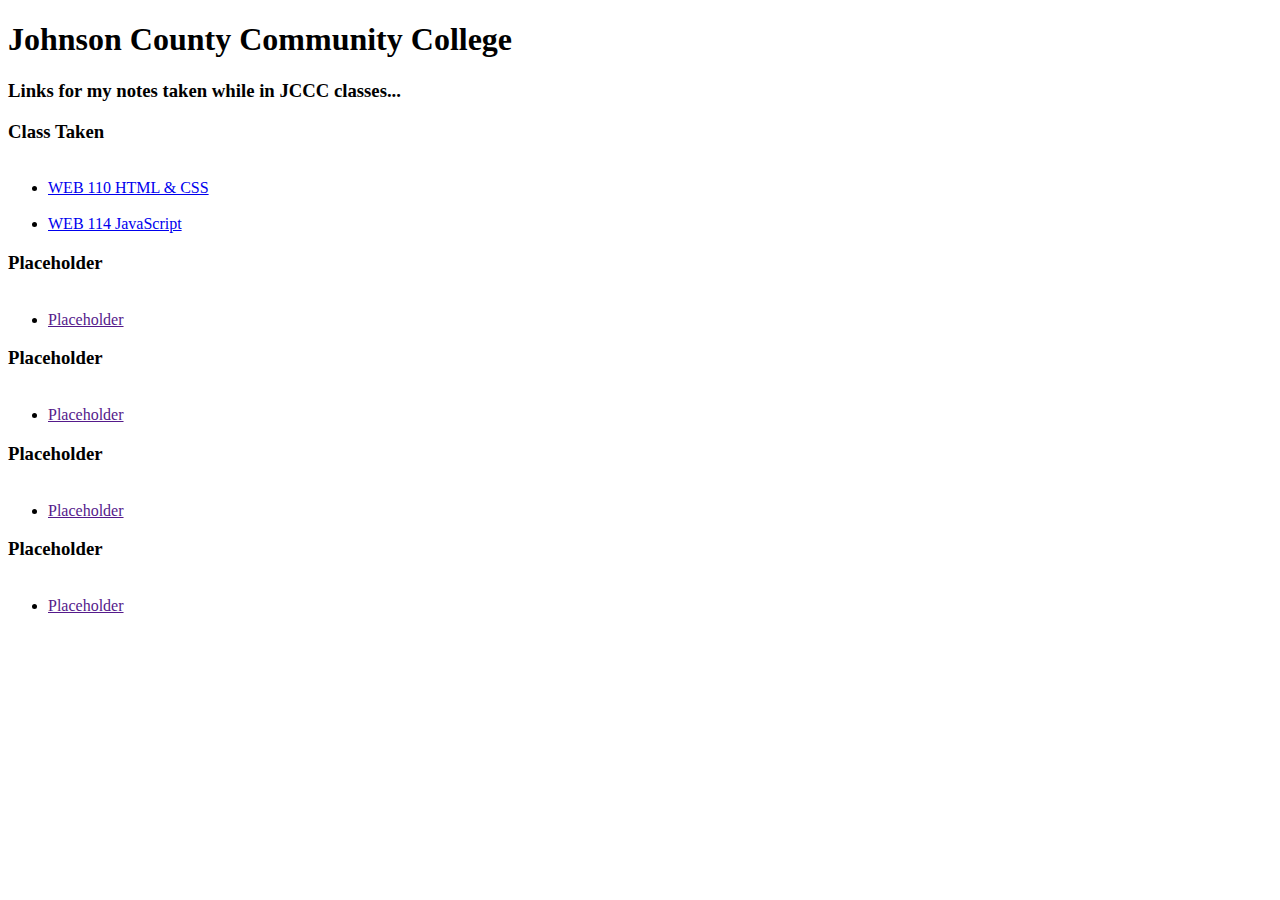
==== index.html @ 072992bb "Update index.html" ====
<!DOCTYPE html>
<!-- Brian Rudacille 02/11/19 -->
<html lang="en">
	<head>
		<title>JCCC Notes</title>
		<meta charset="utf-8">
		<link href="styles.css" rel="stylesheet">
	</head>
	<body>
		<h1>
			Johnson County Community College<br>
		</h1>
		<h3>Links for my notes taken while in JCCC classes...</h3>
		<div id="container1">
		<div id="box2">
		<h3><span class="validator">Class Taken</span></h3>
			<ul>
				<br>
				<li><a href="file:../Notes%20from%20all%20classes/WEB110/Web%20&%20CSS%20notes.html">WEB 110 HTML & CSS</a></li>
				<br><li><a href="file:../Notes%20from%20all%20classes/WEB114/Web%20114%20notes.html">WEB 114 JavaScript</a></li>
			</ul>
		</div> <!--closes id box2 -->
		<div id="box2">
			<h3><span class="study">Placeholder</span></h3>
			<ul>
				<br>
				<li><a href="" target="_blank">Placeholder</a></li>
			</ul>
		</div> <!--closes id box 2 -->
		</div> <!--closes id container1 -->
		<div id="container">
		<div id="box">
			<h3><span class="chapter">Placeholder</span></h3>
			<ul>
				<br>
				<li><a href="" target="_blank">Placeholder</a></li>
			</ul>
		</div>
		<div id="box">
			<h3><span class="chapter">Placeholder</span></h3>
			<ul>
				<br>
				<li><a href="" target="_blank">Placeholder</a></li>
			</ul>
		</div>
		<div id="box">
			<h3><span class="chapter">Placeholder</span></h3>
			<ul>
				<br>
				<li><a href="" target="_blank">Placeholder</a></li>
			</ul>
		</div>
		</div> <!--closes id container -->
	</body>
</html>

<!--		
	<li><a href="http://">Names</a></li> 
	<li><a href="http://www.colorhexa.com">Color Hexa</a></li>
-->
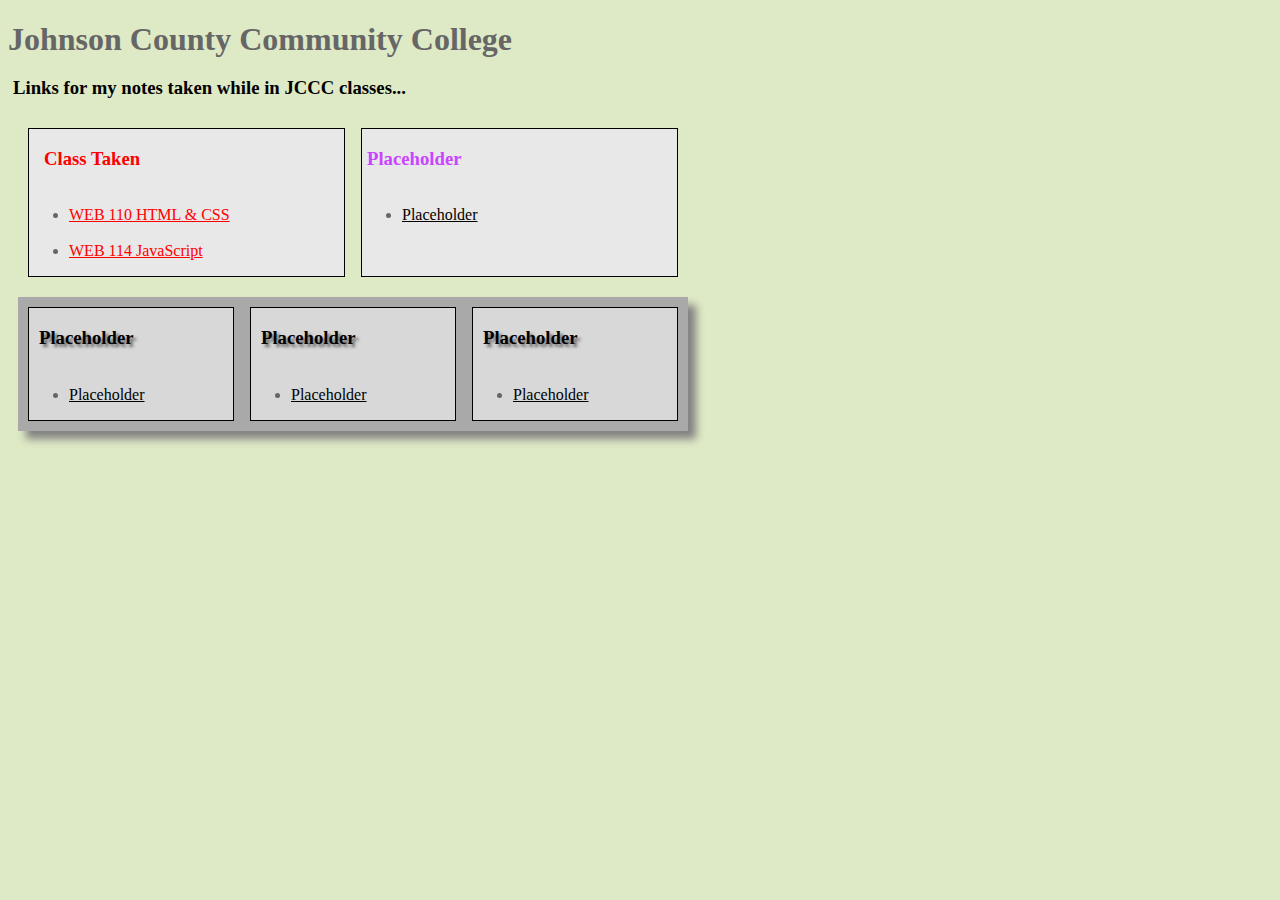
==== commit 3e254e88: "Update index.html" ====
--- a/index.html
+++ b/index.html
@@ -16,8 +16,8 @@
 		<h3><span class="validator">Class Taken</span></h3>
 			<ul>
 				<br>
-				<li><a href="file:../Notes%20from%20all%20classes/WEB110/Web%20&%20CSS%20notes.html">WEB 110 HTML & CSS</a></li>
-				<br><li><a href="file:../Notes%20from%20all%20classes/WEB114/Web%20114%20notes.html">WEB 114 JavaScript</a></li>
+				<li><a href="file:../WEB110/Web%20&%20CSS%20notes.html">WEB 110 HTML & CSS</a></li>
+				<br><li><a href="file:../WEB114/Web%20114%20notes.html">WEB 114 JavaScript</a></li>
 			</ul>
 		</div> <!--closes id box2 -->
 		<div id="box2">
--- a/styles.css
+++ b/styles.css
@@ -0,0 +1,111 @@
+/* Style sheet for notes page */
+/* Brian Rudacille - 02/17/19 */
+
+body { 
+	background-color: #dee9c5;
+	color: #666666; 
+}
+
+header { 
+	background-color: #000033;
+	color: #FFFFFF;
+}
+
+h1 { 
+	margin-bottom: 0; 
+}
+
+h2 {
+	color: #3399CC; 
+}
+
+h3 {
+	color: #000000; 
+	padding-left: 5px;
+}
+
+h4 {
+	color: #000000; 
+}
+
+nav {
+	background-color: #90C7E3;
+}
+
+a:link {
+	color: #FF0000;	
+}
+
+a:visited {
+	text-decoration: none;	
+	color: #000000;
+}
+
+a:hover {
+	text-decoration: none;	
+	color: #FF0066;
+}
+
+dt { 	
+	color: #000033; 
+}
+
+.study { 	
+	color: #C845FF; 
+}
+
+.validator { 	
+	color: #FF0000; 
+	padding-left: 10px;
+}
+
+.chapter { 	
+	color: #000000; 
+	text-shadow: 3px 3px 3px #666;
+	padding-left: 5px;
+}
+
+#container {
+	display: grid;
+	grid-template-columns: 1fr 1fr 1fr;
+	grid-gap: 10px 1em;
+	background-color: #A9A9A9;
+	margin-left: 10px;
+	margin-right: auto;
+	padding: 10px 10px 10px 10px;
+	width: 50%;
+	min-width: 650px;
+	box-shadow: 8px 8px 8px #828282;
+	align-self: top;
+}
+
+#container1 {
+	display: grid;
+	grid-template-columns: 1fr 1fr;
+	grid-gap: 10px 1em;
+	margin-left: 10px;
+	margin-right: auto;
+	margin-bottom: 10px;
+	padding: 10px 10px 10px 10px;
+	width: 50%;
+	min-width: 650px;
+}
+
+#container2 {
+	background-color: #A9A9A9;
+	margin-left: 10px;
+	margin-right: auto;
+	width: 40%;
+	min-width: 650px;
+	box-shadow: 8px 8px 8px #828282;
+}
+
+#box {
+	border: black 1px solid;
+	background-color: #D8D8D8;
+}
+
+#box2 {
+	border: black 1px solid;
+	background-color: #E8E8E8;
+}